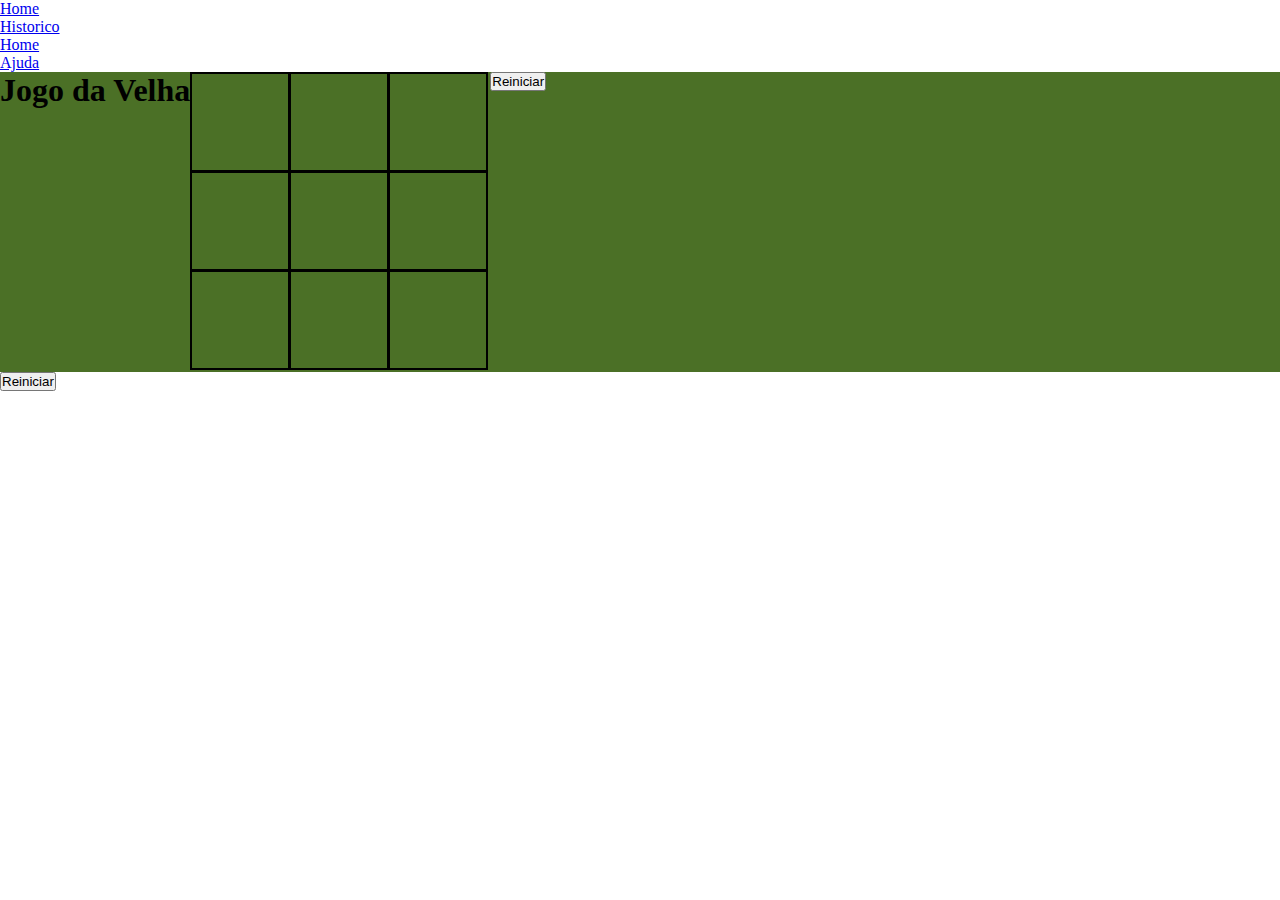
==== jogodaveia/index.html @ e5fbb0f8 "Add files via upload" ====
<!DOCTYPE html>
<html lang="en">
<head>
    <meta charset="UTF-8">
    <meta http-equiv="X-UA-Compatible" content="IE=edge">
    <meta name="viewport" content="width=device-width, initial-scale=1.0">
    <title>Document</title>
    <link rel="stylesheet" href="css/main.css">
</head>
<body>

<header>

    <nav>
          
             <ul>

                <li> <a href="#">Home</a> </li>
                <li> <a href="#">Historico</a> </li>
                <li> <a href="#">Home</a> </li>
                <li> <a href="#">Ajuda</a> </li>
             </ul>

    </nav>


</header>

  <main class="container">
   <section class="Titulo">
    <h1>Jogo da Velha</h1>
   </section>
   <section class="matriz">
      <section class="grid" id="cel1"></section>
      <section class="grid" id="cel2"></section>
      <section class="grid" id="cel3"></section>
      <section class="grid" id="cel4"></section>
      <section class="grid" id="cel5"></section>
      <section class="grid" id="cel6"></section>
      <section class="grid" id="cel7"></section>
      <section class="grid" id="cel8"></section>
      <section class="grid" id="cel9"></section>
   </section>

     <section class="renova">
        <button id="reiniciar">Reiniciar</button>
     </section>
  </main>
  

</body>
<footer> <button id="reiniciar">Reiniciar</button> </footer>
</html>
---- jogodaveia/css/main.css ----
:root {
    --cor-fundo: rgb(75, 112, 38) ;    
    --cor-fundo-dark: rgb(0, 0, 0);
}

*{
margin: 0;
padding: 0;
outline: 0;
box-sizing: border-box;
text-rendering: optimizeLegibility;
}

.container {
display: flex;
background: var(--cor-fundo);
}

.matriz {
    display: grid;
    grid-template-columns: 33% 33% 33%;
    grid-template-rows: 33% 33% 33%;
    max-width: 100%;
}

.grid {

    border: 2px solid;
    min-height: 100px;
    min-width: 100px;
}
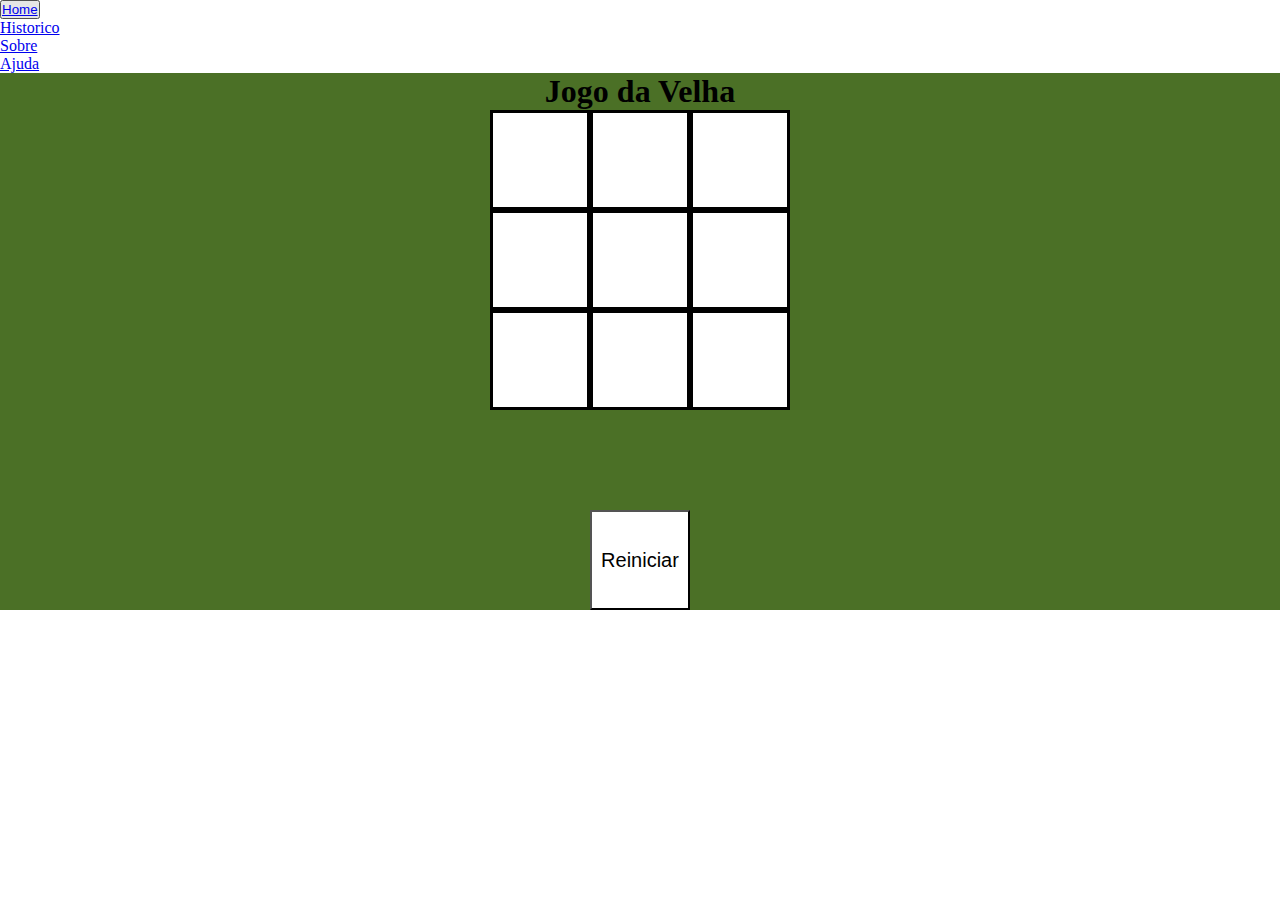
==== commit f6de978b: "Add files via upload" ====
--- a/jogodaveia/index.html
+++ b/jogodaveia/index.html
@@ -15,10 +15,11 @@
           
              <ul>
 
-                <li> <a href="#">Home</a> </li>
-                <li> <a href="#">Historico</a> </li>
-                <li> <a href="#">Home</a> </li>
-                <li> <a href="#">Ajuda</a> </li>
+            <button> <li>  <a href="index.html">Home</a>  </li> </button>
+                <li> <a href="pages/historico.html">Historico</a> </li>
+                <li> <a href="pages/sobre.html">Sobre</a> </li>
+                <li> <a href="pages/ajuda.html">Ajuda</a> </li>
+
              </ul>
 
     </nav>
@@ -42,12 +43,12 @@
       <section class="grid" id="cel9"></section>
    </section>
 
-     <section class="renova">
+     <section class="button">
         <button id="reiniciar">Reiniciar</button>
      </section>
   </main>
   
 
 </body>
-<footer> <button id="reiniciar">Reiniciar</button> </footer>
+<footer class="footer"> </footer>
 </html>--- a/jogodaveia/css/main.css
+++ b/jogodaveia/css/main.css
@@ -1,6 +1,7 @@
 :root {
     --cor-fundo: rgb(75, 112, 38) ;    
     --cor-fundo-dark: rgb(0, 0, 0);
+    --cor-fundo-white: rgb(255, 255, 255);
 }
 
 *{
@@ -14,18 +15,30 @@
 .container {
 display: flex;
 background: var(--cor-fundo);
+align-items: center;
+flex-direction: column;
 }
 
 .matriz {
     display: grid;
-    grid-template-columns: 33% 33% 33%;
-    grid-template-rows: 33% 33% 33%;
-    max-width: 100%;
+    grid-template-columns: repeat(3, 100px);
+    grid-template-rows: repeat(3, 100px);
+    max-width: 500%;
+    cursor: pointer;
 }
 
 .grid {
-
-    border: 2px solid;
+    background-color: var(--cor-fundo-white);
+    border: 3px solid rgb(0, 0, 0);
     min-height: 100px;
     min-width: 100px;
-}+}
+
+#reiniciar {
+    width: 100px;
+    height: 100px;
+    background-color: var(--cor-fundo-white);
+    cursor: pointer;
+    margin-top: 100px;
+    font-size: 20px;
+}
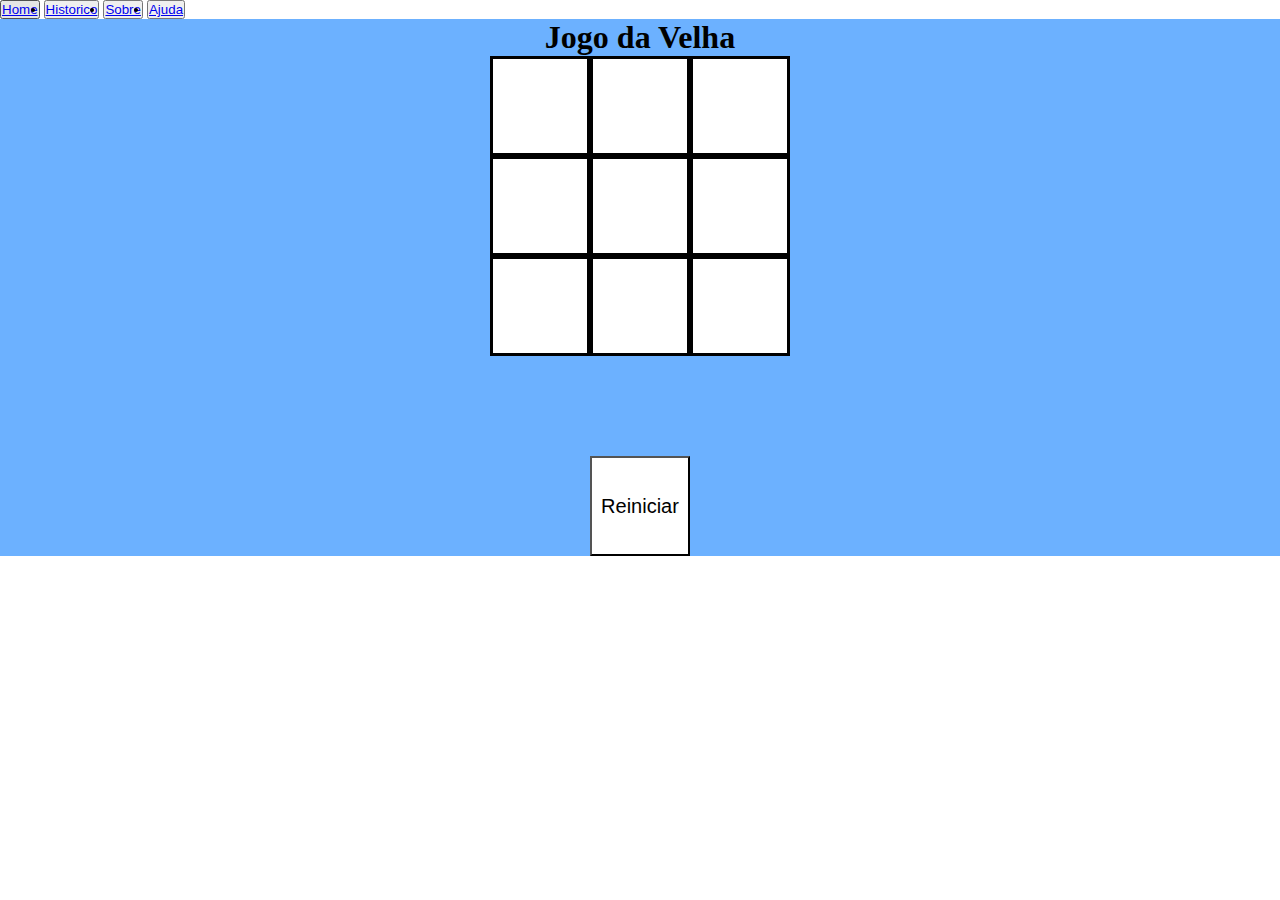
==== commit d79bae01: "Add files via upload" ====
--- a/jogodaveia/index.html
+++ b/jogodaveia/index.html
@@ -5,7 +5,7 @@
     <meta http-equiv="X-UA-Compatible" content="IE=edge">
     <meta name="viewport" content="width=device-width, initial-scale=1.0">
     <title>Document</title>
-    <link rel="stylesheet" href="css/main.css">
+    <link rel="stylesheet" href="css/main.css"> <script src="js/main.js"></script>
 </head>
 <body>
 
@@ -15,10 +15,10 @@
           
              <ul>
 
-            <button> <li>  <a href="index.html">Home</a>  </li> </button>
-                <li> <a href="pages/historico.html">Historico</a> </li>
-                <li> <a href="pages/sobre.html">Sobre</a> </li>
-                <li> <a href="pages/ajuda.html">Ajuda</a> </li>
+            <button>  <li>  <a href="index.html">Home</a>  </li> </button>
+            <button>  <li> <a href="pages/historico.html">Historico</a> </li> </button>
+            <button>  <li> <a href="pages/sobre.html">Sobre</a> </li> </button>
+            <button>  <li> <a href="pages/ajuda.html">Ajuda</a> </li> </button>
 
              </ul>
 
@@ -32,15 +32,15 @@
     <h1>Jogo da Velha</h1>
    </section>
    <section class="matriz">
-      <section class="grid" id="cel1"></section>
-      <section class="grid" id="cel2"></section>
-      <section class="grid" id="cel3"></section>
-      <section class="grid" id="cel4"></section>
-      <section class="grid" id="cel5"></section>
-      <section class="grid" id="cel6"></section>
-      <section class="grid" id="cel7"></section>
-      <section class="grid" id="cel8"></section>
-      <section class="grid" id="cel9"></section>
+      <section class="grid" id="c1" onclick="joga(this.id);"></section>
+      <section class="grid" id="c2" onclick="joga(this.id);"></section>
+      <section class="grid" id="c3" onclick="joga(this.id);"></section>
+      <section class="grid" id="c4" onclick="joga(this.id);"></section>
+      <section class="grid" id="c5" onclick="joga(this.id);"></section>
+      <section class="grid" id="c6" onclick="joga(this.id);"></section>
+      <section class="grid" id="c7" onclick="joga(this.id);"></section>
+      <section class="grid" id="c8" onclick="joga(this.id);"></section>
+      <section class="grid" id="c9" onclick="joga(this.id);"></section>
    </section>
 
      <section class="button">
@@ -49,6 +49,9 @@
   </main>
   
 
+
+<footer class="footer"> </footer>
+
+
 </body>
-<footer class="footer"> </footer>
 </html>--- a/jogodaveia/css/main.css
+++ b/jogodaveia/css/main.css
@@ -1,5 +1,5 @@
 :root {
-    --cor-fundo: rgb(75, 112, 38) ;    
+    --cor-fundo: rgb(108, 177, 255) ;    
     --cor-fundo-dark: rgb(0, 0, 0);
     --cor-fundo-white: rgb(255, 255, 255);
 }
@@ -18,6 +18,8 @@
 align-items: center;
 flex-direction: column;
 }
+
+
 
 .matriz {
     display: grid;
@@ -42,3 +44,7 @@
     margin-top: 100px;
     font-size: 20px;
 }
+
+#footer {
+    background-color: var(--cor-fundo);
+}